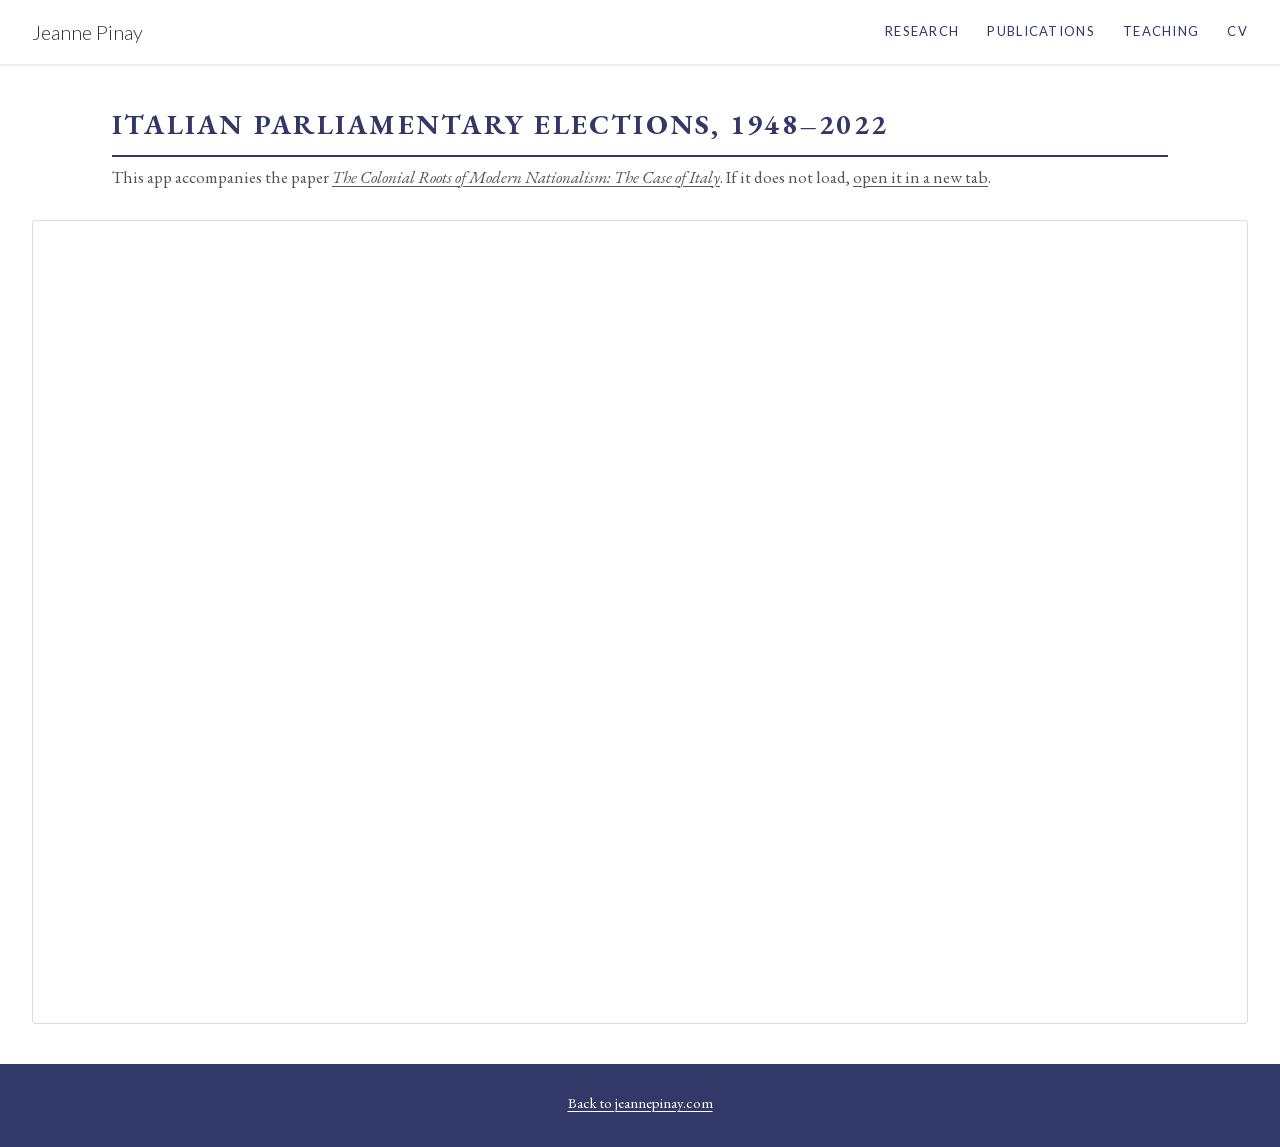
==== italian-elections/index.html @ 33466b69 "High-resolution Mercator banner framed to include Europe Rumold Mercator, Orbis Terrae Compendiosa D" ====
<!DOCTYPE html>
<html lang="en">
<head>
  <meta charset="utf-8">
  <meta name="viewport" content="width=device-width, initial-scale=1">
  <title>Italian Parliamentary Elections, 1948–2022 – Jeanne Pinay</title>
  <meta name="description" content="Interactive maps and time series of municipality-level results of the Italian parliamentary elections (Camera dei deputati), 1948–2022.">
  <link rel="canonical" href="https://jeannepinay.com/italian-elections/">

  <meta property="og:type" content="website">
  <meta property="og:url" content="https://jeannepinay.com/italian-elections/">
  <meta property="og:title" content="Italian Parliamentary Elections, 1948–2022">
  <meta property="og:description" content="Interactive maps and time series of municipality-level election results in Italy.">
  <meta property="og:image" content="https://jeannepinay.com/images/share-preview.jpg">

  <link rel="icon" href="/favicon.svg" type="image/svg+xml">
  <link rel="icon" href="/favicon.png" type="image/png" sizes="180x180">
  <link rel="apple-touch-icon" href="/favicon.png">

  <link rel="stylesheet" href="/fonts/fonts.css">
  <link rel="stylesheet" href="/style.css?v=202610042320">
</head>
<body>

  <header class="topbar">
    <a href="/" class="site-name">Jeanne Pinay</a>
    <nav class="menu" aria-label="Sections">
      <a href="/#research">Research</a>
      <a href="/#publications" class="menu-optional">Publications</a>
      <a href="/#teaching">Teaching</a>
      <a href="/files/cv.pdf" target="_blank" rel="noopener">CV</a>
    </nav>
  </header>

  <main class="app-page">
    <section class="wrap app-intro">
      <h1 class="section-title">Italian Parliamentary Elections, 1948–2022</h1>
      <p class="app-note">This app accompanies the paper <a href="/files/colonial-roots-of-nationalism.pdf" target="_blank" rel="noopener"><em>The Colonial Roots of Modern Nationalism: The Case of Italy</em></a>. If it does not load, <a href="https://itapolitics.streamlit.app/" target="_blank" rel="noopener">open it in a new tab</a>.</p>
    </section>

    <div class="app-frame-wrap">
      <iframe class="app-frame" src="https://itapolitics.streamlit.app/?embed=true" title="Interactive maps of Italian parliamentary elections, 1948–2022" allow="fullscreen" loading="lazy"></iframe>
    </div>
  </main>

  <footer class="footer">
    <p><a href="/">Back to jeannepinay.com</a></p>
  </footer>

</body>
</html>
---- fonts/fonts.css ----
/* Fonts hosted on this site (no requests to Google).
   EB Garamond and Lato, SIL Open Font License 1.1 – see fonts/OFL-*.txt */

@font-face {
  font-family: 'EB Garamond';
  font-style: italic;
  font-weight: 400;
  font-display: swap;
  src: url('eb-garamond-italic-latin-ext.woff2') format('woff2');
  unicode-range: U+0100-02BA, U+02BD-02C5, U+02C7-02CC, U+02CE-02D7, U+02DD-02FF, U+0304, U+0308, U+0329, U+1D00-1DBF, U+1E00-1E9F, U+1EF2-1EFF, U+2020, U+20A0-20AB, U+20AD-20C0, U+2113, U+2C60-2C7F, U+A720-A7FF;
}
@font-face {
  font-family: 'EB Garamond';
  font-style: italic;
  font-weight: 400;
  font-display: swap;
  src: url('eb-garamond-italic-latin.woff2') format('woff2');
  unicode-range: U+0000-00FF, U+0131, U+0152-0153, U+02BB-02BC, U+02C6, U+02DA, U+02DC, U+0304, U+0308, U+0329, U+2000-206F, U+20AC, U+2122, U+2191, U+2193, U+2212, U+2215, U+FEFF, U+FFFD;
}
@font-face {
  font-family: 'EB Garamond';
  font-style: italic;
  font-weight: 700;
  font-display: swap;
  src: url('eb-garamond-italic-latin-ext.woff2') format('woff2');
  unicode-range: U+0100-02BA, U+02BD-02C5, U+02C7-02CC, U+02CE-02D7, U+02DD-02FF, U+0304, U+0308, U+0329, U+1D00-1DBF, U+1E00-1E9F, U+1EF2-1EFF, U+2020, U+20A0-20AB, U+20AD-20C0, U+2113, U+2C60-2C7F, U+A720-A7FF;
}
@font-face {
  font-family: 'EB Garamond';
  font-style: italic;
  font-weight: 700;
  font-display: swap;
  src: url('eb-garamond-italic-latin.woff2') format('woff2');
  unicode-range: U+0000-00FF, U+0131, U+0152-0153, U+02BB-02BC, U+02C6, U+02DA, U+02DC, U+0304, U+0308, U+0329, U+2000-206F, U+20AC, U+2122, U+2191, U+2193, U+2212, U+2215, U+FEFF, U+FFFD;
}
@font-face {
  font-family: 'EB Garamond';
  font-style: normal;
  font-weight: 400;
  font-display: swap;
  src: url('eb-garamond-normal-latin-ext.woff2') format('woff2');
  unicode-range: U+0100-02BA, U+02BD-02C5, U+02C7-02CC, U+02CE-02D7, U+02DD-02FF, U+0304, U+0308, U+0329, U+1D00-1DBF, U+1E00-1E9F, U+1EF2-1EFF, U+2020, U+20A0-20AB, U+20AD-20C0, U+2113, U+2C60-2C7F, U+A720-A7FF;
}
@font-face {
  font-family: 'EB Garamond';
  font-style: normal;
  font-weight: 400;
  font-display: swap;
  src: url('eb-garamond-normal-latin.woff2') format('woff2');
  unicode-range: U+0000-00FF, U+0131, U+0152-0153, U+02BB-02BC, U+02C6, U+02DA, U+02DC, U+0304, U+0308, U+0329, U+2000-206F, U+20AC, U+2122, U+2191, U+2193, U+2212, U+2215, U+FEFF, U+FFFD;
}
@font-face {
  font-family: 'EB Garamond';
  font-style: normal;
  font-weight: 700;
  font-display: swap;
  src: url('eb-garamond-normal-latin-ext.woff2') format('woff2');
  unicode-range: U+0100-02BA, U+02BD-02C5, U+02C7-02CC, U+02CE-02D7, U+02DD-02FF, U+0304, U+0308, U+0329, U+1D00-1DBF, U+1E00-1E9F, U+1EF2-1EFF, U+2020, U+20A0-20AB, U+20AD-20C0, U+2113, U+2C60-2C7F, U+A720-A7FF;
}
@font-face {
  font-family: 'EB Garamond';
  font-style: normal;
  font-weight: 700;
  font-display: swap;
  src: url('eb-garamond-normal-latin.woff2') format('woff2');
  unicode-range: U+0000-00FF, U+0131, U+0152-0153, U+02BB-02BC, U+02C6, U+02DA, U+02DC, U+0304, U+0308, U+0329, U+2000-206F, U+20AC, U+2122, U+2191, U+2193, U+2212, U+2215, U+FEFF, U+FFFD;
}
@font-face {
  font-family: 'Lato';
  font-style: normal;
  font-weight: 300;
  font-display: swap;
  src: url('lato-normal-300-latin-ext.woff2') format('woff2');
  unicode-range: U+0100-02BA, U+02BD-02C5, U+02C7-02CC, U+02CE-02D7, U+02DD-02FF, U+0304, U+0308, U+0329, U+1D00-1DBF, U+1E00-1E9F, U+1EF2-1EFF, U+2020, U+20A0-20AB, U+20AD-20C0, U+2113, U+2C60-2C7F, U+A720-A7FF;
}
@font-face {
  font-family: 'Lato';
  font-style: normal;
  font-weight: 300;
  font-display: swap;
  src: url('lato-normal-300-latin.woff2') format('woff2');
  unicode-range: U+0000-00FF, U+0131, U+0152-0153, U+02BB-02BC, U+02C6, U+02DA, U+02DC, U+0304, U+0308, U+0329, U+2000-206F, U+20AC, U+2122, U+2191, U+2193, U+2212, U+2215, U+FEFF, U+FFFD;
}
@font-face {
  font-family: 'Lato';
  font-style: normal;
  font-weight: 400;
  font-display: swap;
  src: url('lato-normal-400-latin-ext.woff2') format('woff2');
  unicode-range: U+0100-02BA, U+02BD-02C5, U+02C7-02CC, U+02CE-02D7, U+02DD-02FF, U+0304, U+0308, U+0329, U+1D00-1DBF, U+1E00-1E9F, U+1EF2-1EFF, U+2020, U+20A0-20AB, U+20AD-20C0, U+2113, U+2C60-2C7F, U+A720-A7FF;
}
@font-face {
  font-family: 'Lato';
  font-style: normal;
  font-weight: 400;
  font-display: swap;
  src: url('lato-normal-400-latin.woff2') format('woff2');
  unicode-range: U+0000-00FF, U+0131, U+0152-0153, U+02BB-02BC, U+02C6, U+02DA, U+02DC, U+0304, U+0308, U+0329, U+2000-206F, U+20AC, U+2122, U+2191, U+2193, U+2212, U+2215, U+FEFF, U+FFFD;
}
---- style.css ----
/* ==========================================================
   Jeanne Pinay – personal website
   Colours and fonts copied from the original Google Site.
   ========================================================== */

:root {
  --navy: #323868;        /* dark blue: quote, footer, buttons, section titles */
  --title-blue: #1c4587;  /* paper titles and sub-section titles */
  --intro-blue: #073763;  /* biography text */
  --text: #212121;        /* normal text */
  --muted: #555;          /* co-authors and secondary lines */
  --rule: #dcdcdc;        /* thin separator lines */
  --serif: "EB Garamond", Garamond, Georgia, serif;
  --sans: "Lato", Helvetica, Arial, sans-serif;

  --max: 1120px;          /* width of the page content */
  --measure: 68ch;        /* comfortable line length for long text */
  --fig: 190px;           /* width of the paper images */
  --bar: 64px;            /* height of the top bar */
}

* { box-sizing: border-box; }

html { scroll-behavior: smooth; scroll-padding-top: calc(var(--bar) + 16px); }

body {
  margin: 0;
  background: #fff;
  color: var(--text);
  font-family: var(--serif);
  font-size: 20px;
  line-height: 1.45;
  -webkit-font-smoothing: antialiased;
}

a { color: inherit; text-decoration: underline; text-decoration-thickness: 1px; text-underline-offset: 3px; }
a:hover { color: var(--title-blue); }

p { margin: 0 0 0.3em; }

.wrap {
  display: block;
  max-width: var(--max);
  margin: 0 auto;
  padding: 0 32px;
}

/* ---------- Top bar with menu ---------- */
.topbar {
  position: sticky;
  top: 0;
  z-index: 10;
  height: var(--bar);
  display: flex;
  align-items: center;
  justify-content: space-between;
  gap: 16px;
  background: rgba(255, 255, 255, 0.96);
  backdrop-filter: blur(6px);
  box-shadow: 0 1px 3px rgba(0, 0, 0, 0.12);
  padding: 0 32px;
}
.site-name {
  font-family: var(--sans);
  font-weight: 300;
  font-size: 20px;
  color: rgba(0, 0, 0, 0.8);
  text-decoration: none;
  white-space: nowrap;
}
.menu { display: flex; gap: 28px; }
.menu a {
  font-family: var(--sans);
  font-size: 13px;
  letter-spacing: 0.1em;
  text-transform: uppercase;
  text-decoration: none;
  color: var(--navy);
  padding: 6px 0;
  border-bottom: 2px solid transparent;
  transition: border-color 0.15s, color 0.15s;
}
.menu a:hover { color: var(--title-blue); border-bottom-color: var(--title-blue); }

/* ---------- Banner and quote ---------- */
.banner {                 /* Rumold Mercator, Orbis Terrae Compendiosa Descriptio, 1587: both hemispheres, Europe always in frame */
  height: 300px;
  background: url("images/banner.jpg") 50% 15% / cover no-repeat;
}
.quote {
  background: var(--navy);
  color: #fff;
  padding: 16px 0;
  font-size: 19px;
}
.quote p {
  max-width: var(--max);
  margin: 0 auto;
  padding: 0 32px;
  text-align: right;
}
.quote .quote-translation {
  margin-top: 2px;
  font-size: 16px;
  opacity: 0.8;
}

/* ---------- About ---------- */
.about {
  display: grid;
  grid-template-columns: 300px minmax(0, 1fr);
  gap: 64px;
  align-items: stretch;   /* photo column takes the height of the text */
  padding-top: 56px;
  padding-bottom: 32px;
}
.about-side { position: relative; }
.portrait {                /* fills the photo column, cropped around the face if needed */
  position: absolute;
  inset: 0;
  width: 100%;
  height: 100%;
  object-fit: cover;
  object-position: 50% 25%;
  display: block;
}
.contact {
  display: flex;
  flex-wrap: wrap;
  align-items: center;
  gap: 12px 22px;
  margin-top: 1.1em;
}
.contact .icons { display: flex; gap: 12px; }
.icons a { display: inline-flex; transition: transform 0.15s; }
.icons a:hover { transform: translateY(-2px); }
.icons svg { display: block; }
.about-text .email { margin: 0; font-size: 19px; }

.about-text {
  color: var(--intro-blue);
  font-size: 22px;
  line-height: 1.5;
  max-width: 34em;
}
.about-text p { margin-bottom: 0.85em; }
.about-text p:last-child { margin-bottom: 0; }

/* ---------- Section and sub-section titles ---------- */
.section { padding-top: 48px; padding-bottom: 24px; }
.section-title {
  color: var(--navy);
  font-size: 30px;
  font-weight: 700;
  letter-spacing: 0.08em;
  text-transform: uppercase;
  margin: 0 0 8px;
  padding-bottom: 10px;
  border-bottom: 2px solid var(--navy);
}
.sub-title {
  display: flex;
  align-items: center;
  gap: 18px;
  color: var(--title-blue);
  font-size: 25px;
  font-style: italic;
  font-weight: 700;
  margin: 36px 0 26px;
}
.section-title + .entries { margin-top: 24px; }   /* space between "Teaching" and the first course */
.sub-title::after {               /* thin line running to the right of the title */
  content: "";
  flex: 1;
  height: 1px;
  background: var(--rule);
}

/* ---------- Papers ---------- */
.paper {
  display: grid;
  grid-template-columns: var(--fig) minmax(0, 1fr);
  gap: 36px;
  align-items: center;
  margin: 0 0 32px;
}

/* Map in a frame of fixed proportions, so every paper lines up the same way */
.paper-fig {
  display: block;
  width: 100%;
  aspect-ratio: 4 / 3;
  padding: 6px;
  margin: 0;
  background: #fff;
  border: 1px solid var(--rule);
  border-radius: 3px;
  cursor: zoom-in;
  transition: border-color 0.15s, box-shadow 0.15s;
  align-self: start;
  position: sticky;   /* stays in view while a long abstract is read */
  top: calc(var(--bar) + 24px);
}
.paper-fig:hover, .paper-fig:focus-visible {
  border-color: var(--title-blue);
  box-shadow: 0 4px 14px rgba(28, 69, 135, 0.12);
  outline: none;
}
.paper-fig video {
  width: 100%;
  height: 100%;
  object-fit: contain;
  display: block;
  pointer-events: none;
}

.paper-meta p { color: var(--muted); margin: 0; line-height: 1.3; }
.paper-meta p + p { margin-top: 4px; }
.paper-meta p strong, .paper-meta p em { color: var(--text); }

.paper h4, .entry h4 {
  color: var(--title-blue);
  font-size: 23px;
  font-weight: 700;
  margin: 0 0 4px;
  line-height: 1.25;
}
.paper h4 a, .entry h4 a { text-decoration: none; }
.paper h4 a:hover, .entry h4 a:hover { text-decoration: underline; }

/* Paper status label (e.g. Submitted), shown above the buttons */
.status {
  display: inline-block;
  margin-top: 10px;
  font-family: var(--sans);
  font-size: 11px;
  letter-spacing: 0.14em;
  text-transform: uppercase;
  line-height: 1;
  color: #fff;
  background: var(--navy);
  border-radius: 2px;
  padding: 5px 9px 4px;
}
.status + .paper-links { margin-top: 8px; }

/* Small buttons under each paper: Abstract, related project */
.paper-links { display: flex; flex-wrap: wrap; gap: 8px; margin-top: 12px; }
.tag {
  display: inline-block;
  font-family: var(--sans);
  font-size: 12px;
  letter-spacing: 0.1em;
  text-transform: uppercase;
  line-height: 1;
  color: var(--navy);
  background: #fff;
  border: 1px solid var(--navy);
  border-radius: 2px;
  padding: 7px 11px 6px;
  text-decoration: none;
  cursor: pointer;
  transition: background 0.15s, color 0.15s;
}
.tag:hover, .tag[aria-expanded="true"] { background: var(--navy); color: #fff; }
.tag:focus-visible { outline: 2px solid var(--title-blue); outline-offset: 2px; }

.abstract { margin-top: 14px; }
.abstract p {
  color: var(--text);
  text-align: justify;
  hyphens: auto;
  line-height: 1.5;
}

/* ---------- Publications and teaching ---------- */
.entries-note {
  font-family: var(--sans);
  font-size: 15px;
  letter-spacing: 0.12em;
  text-transform: uppercase;
  color: var(--muted);
  margin: 0 0 20px;
}
.entry { margin-bottom: 24px; }
.entry:last-child { margin-bottom: 0; }
.entry p { color: var(--muted); margin: 0; line-height: 1.35; }
.entry p strong, .entry p em { color: var(--text); }
.plain { font-weight: 400; color: var(--text); }
.quiet-link { text-decoration: none; }
.quiet-link:hover { text-decoration: underline; }

/* ---------- Footer ---------- */
.footer {
  background: var(--navy);
  color: #fff;
  text-align: center;
  font-size: 15px;
  padding: 28px 16px;
  margin-top: 40px;
}

/* ---------- Full-screen map viewer ---------- */
#lightbox {
  border: 0;
  padding: 0;
  background: transparent;
  max-width: 94vw;
  max-height: 92vh;
  overflow: visible;
  cursor: zoom-out;
}
#lightbox::backdrop { background: rgba(20, 22, 45, 0.85); }
#lightbox img {
  display: block;
  max-width: 94vw;
  max-height: 92vh;
  background: #fff;
  border-radius: 3px;
}
.lightbox-close {
  position: absolute;
  top: -14px;
  right: -14px;
  width: 36px;
  height: 36px;
  border-radius: 50%;
  border: 0;
  background: #fff;
  color: var(--navy);
  font-size: 24px;
  line-height: 1;
  cursor: pointer;
  box-shadow: 0 2px 8px rgba(0, 0, 0, 0.3);
}

/* ---------- Tablets ---------- */
@media (max-width: 980px) {
  :root { --fig: 170px; }
  .about { grid-template-columns: 260px minmax(0, 1fr); gap: 40px; }
  .paper { gap: 28px; }
}

/* ---------- Phones ---------- */
@media (max-width: 720px) {
  :root { --fig: 150px; --bar: 56px; }
  body { font-size: 18px; }
  .wrap { padding: 0 16px; }
  .topbar { padding: 0 16px; }
  .site-name { font-size: 17px; }
  .menu { gap: 16px; }
  .menu a { font-size: 12px; letter-spacing: 0.06em; }
  .menu-optional { display: none; }
  .banner { height: 180px; background-position: 82% 50%; }
  .quote { padding: 12px 0; font-size: 16px; }
  .quote .quote-translation { font-size: 14px; }
  .quote p { padding: 0 16px; }
  .about { grid-template-columns: 1fr; gap: 28px; padding-top: 32px; padding-bottom: 8px; }
  .about-side { max-width: 300px; margin: 0 auto; width: 100%; }
  .portrait { position: static; height: auto; }
  .about-text { font-size: 19px; }
  .section { padding-top: 36px; }
  .section-title { font-size: 25px; }
  .sub-title { font-size: 22px; margin: 28px 0 20px; }
  .paper { gap: 20px; margin-bottom: 26px; }
  .paper-fig { padding: 4px; }
  .paper h4, .entry h4 { font-size: 20px; }
  .entries-note { font-size: 13px; }
  .abstract p { text-align: left; }
}

/* ---------- Small phones: stacked layout ---------- */
@media (max-width: 520px) {
  .site-name { display: none; }
  .topbar { justify-content: center; }
  .paper { grid-template-columns: 1fr; gap: 14px; }
  .paper-fig { position: static; max-width: 220px; }
}

/* ---------- Page of the Italian elections app ---------- */
.app-intro { padding-top: 40px; padding-bottom: 20px; }
.app-intro h1.section-title { font-size: 28px; }
.app-intro p { max-width: var(--measure); color: var(--intro-blue); font-size: 20px; line-height: 1.5; margin-bottom: 0.6em; }
.app-intro .app-note { color: var(--muted); font-size: 17px; max-width: none; }
.app-frame-wrap { max-width: 1400px; margin: 0 auto; padding: 0 32px; }
.app-frame {
  display: block;
  width: 100%;
  height: calc(100vh - var(--bar) - 32px);
  min-height: 720px;
  border: 1px solid var(--rule);
  border-radius: 3px;
  background: #fff;
}
.footer a { color: #fff; }
@media (max-width: 720px) {
  .app-intro h1.section-title { font-size: 23px; }
  .app-intro p { font-size: 18px; }
  .app-frame-wrap { padding: 0 8px; }
  .app-frame { min-height: 600px; }
}

/* ---------- Page not found ---------- */
.not-found { padding-top: 48px; padding-bottom: 64px; min-height: 40vh; }
.not-found p { color: var(--intro-blue); font-size: 21px; }
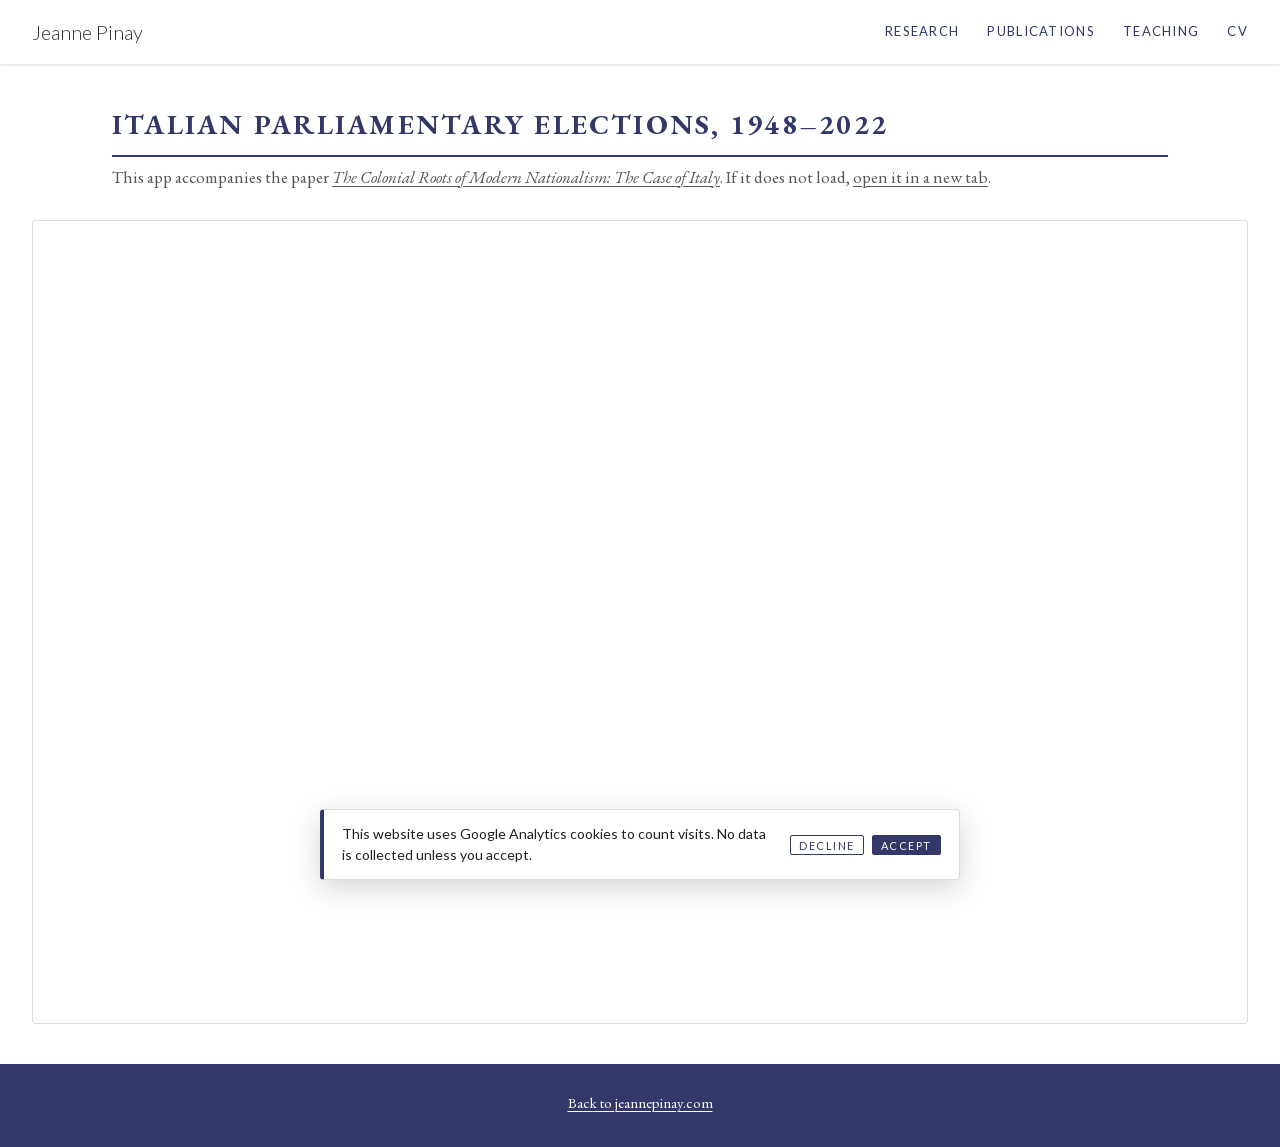
==== commit b5359b27: "Google Analytics behind a consent banner Analytics (G-DVQKSZ3JN3) loads only after the visitor accep" ====
--- a/italian-elections/index.html
+++ b/italian-elections/index.html
@@ -18,7 +18,7 @@
   <link rel="apple-touch-icon" href="/favicon.png">
 
   <link rel="stylesheet" href="/fonts/fonts.css">
-  <link rel="stylesheet" href="/style.css?v=202610042320">
+  <link rel="stylesheet" href="/style.css?v=202610081012">
 </head>
 <body>
 
@@ -47,5 +47,6 @@
     <p><a href="/">Back to jeannepinay.com</a></p>
   </footer>
 
+  <script src="/analytics.js" defer></script>
 </body>
 </html>
--- a/style.css
+++ b/style.css
@@ -162,7 +162,7 @@
   display: flex;
   align-items: center;
   gap: 18px;
-  color: var(--title-blue);
+  color: var(--navy);       /* same as the section titles */
   font-size: 25px;
   font-style: italic;
   font-weight: 700;
@@ -239,25 +239,33 @@
   line-height: 1;
   color: #fff;
   background: var(--navy);
+  border: 1px solid var(--navy);
   border-radius: 2px;
-  padding: 5px 9px 4px;
+  padding: 4px 8px 3px;
 }
 .status + .paper-links { margin-top: 8px; }
+/* "Submitted" and "Abstract" share the same width, text centred
+   (text-indent offsets the extra letter-spacing after the last letter) */
+.status, .tag[aria-controls] {
+  width: 96px;
+  text-align: center;
+  text-indent: 0.14em;
+}
 
 /* Small buttons under each paper: Abstract, related project */
 .paper-links { display: flex; flex-wrap: wrap; gap: 8px; margin-top: 12px; }
 .tag {
   display: inline-block;
   font-family: var(--sans);
-  font-size: 12px;
-  letter-spacing: 0.1em;
+  font-size: 11px;
+  letter-spacing: 0.14em;
   text-transform: uppercase;
   line-height: 1;
   color: var(--navy);
   background: #fff;
   border: 1px solid var(--navy);
   border-radius: 2px;
-  padding: 7px 11px 6px;
+  padding: 4px 8px 3px;
   text-decoration: none;
   cursor: pointer;
   transition: background 0.15s, color 0.15s;
@@ -403,3 +411,33 @@
 /* ---------- Page not found ---------- */
 .not-found { padding-top: 48px; padding-bottom: 64px; min-height: 40vh; }
 .not-found p { color: var(--intro-blue); font-size: 21px; }
+
+/* ---------- Cookie consent banner (Google Analytics) ---------- */
+#consent {
+  position: fixed;
+  left: 50%;
+  bottom: 20px;
+  transform: translateX(-50%);
+  z-index: 20;
+  width: min(640px, calc(100% - 32px));
+  display: flex;
+  align-items: center;
+  gap: 18px;
+  padding: 14px 18px;
+  background: #fff;
+  border: 1px solid var(--rule);
+  border-left: 4px solid var(--navy);
+  border-radius: 4px;
+  box-shadow: 0 8px 28px rgba(20, 22, 45, 0.18);
+  font-family: var(--sans);
+}
+#consent p { margin: 0; font-size: 14px; line-height: 1.45; color: var(--text); }
+.consent-buttons { display: flex; gap: 8px; flex: none; }
+#consent .consent-accept { background: var(--navy); color: #fff; }
+#consent .consent-accept:hover { background: var(--title-blue); border-color: var(--title-blue); }
+.footer .cookie-settings { color: #fff; opacity: 0.75; font-size: 13px; }
+.footer .cookie-settings:hover { opacity: 1; }
+@media (max-width: 520px) {
+  #consent { flex-direction: column; align-items: stretch; gap: 12px; bottom: 12px; }
+  .consent-buttons { justify-content: flex-end; }
+}
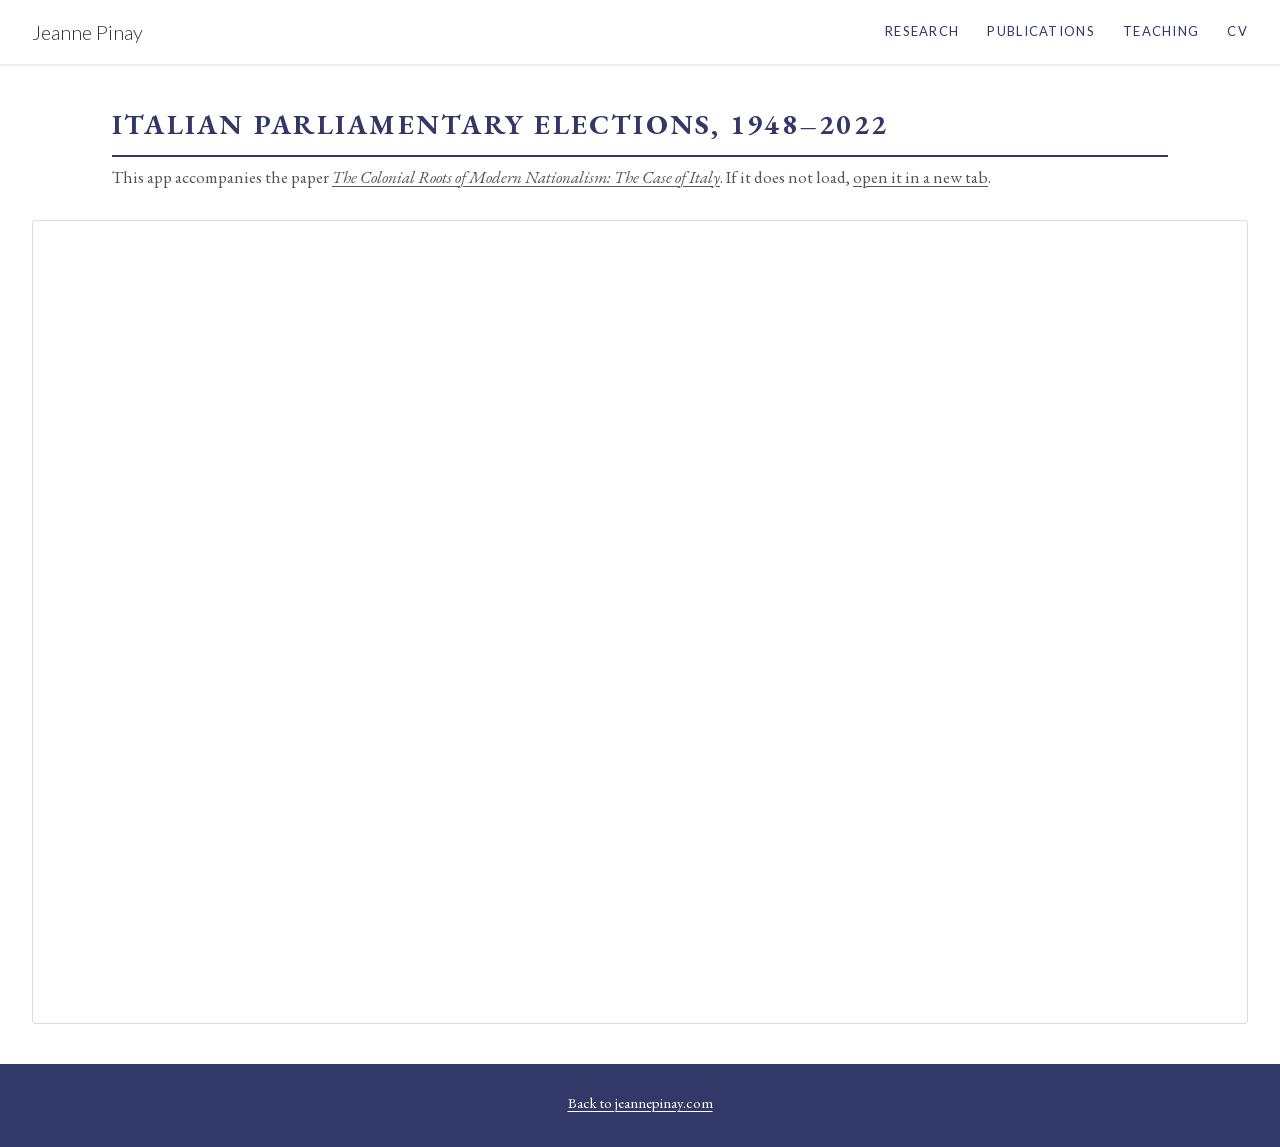
==== commit e630e4b8: "Remove cookie banner; load Google Analytics on every page Co-Authored-By: Claude Opus 5.5 <noreply@a" ====
--- a/italian-elections/index.html
+++ b/italian-elections/index.html
@@ -18,7 +18,7 @@
   <link rel="apple-touch-icon" href="/favicon.png">
 
   <link rel="stylesheet" href="/fonts/fonts.css">
-  <link rel="stylesheet" href="/style.css?v=202610081012">
+  <link rel="stylesheet" href="/style.css?v=202610081033">
 </head>
 <body>
 
--- a/style.css
+++ b/style.css
@@ -411,33 +411,3 @@
 /* ---------- Page not found ---------- */
 .not-found { padding-top: 48px; padding-bottom: 64px; min-height: 40vh; }
 .not-found p { color: var(--intro-blue); font-size: 21px; }
-
-/* ---------- Cookie consent banner (Google Analytics) ---------- */
-#consent {
-  position: fixed;
-  left: 50%;
-  bottom: 20px;
-  transform: translateX(-50%);
-  z-index: 20;
-  width: min(640px, calc(100% - 32px));
-  display: flex;
-  align-items: center;
-  gap: 18px;
-  padding: 14px 18px;
-  background: #fff;
-  border: 1px solid var(--rule);
-  border-left: 4px solid var(--navy);
-  border-radius: 4px;
-  box-shadow: 0 8px 28px rgba(20, 22, 45, 0.18);
-  font-family: var(--sans);
-}
-#consent p { margin: 0; font-size: 14px; line-height: 1.45; color: var(--text); }
-.consent-buttons { display: flex; gap: 8px; flex: none; }
-#consent .consent-accept { background: var(--navy); color: #fff; }
-#consent .consent-accept:hover { background: var(--title-blue); border-color: var(--title-blue); }
-.footer .cookie-settings { color: #fff; opacity: 0.75; font-size: 13px; }
-.footer .cookie-settings:hover { opacity: 1; }
-@media (max-width: 520px) {
-  #consent { flex-direction: column; align-items: stretch; gap: 12px; bottom: 12px; }
-  .consent-buttons { justify-content: flex-end; }
-}
